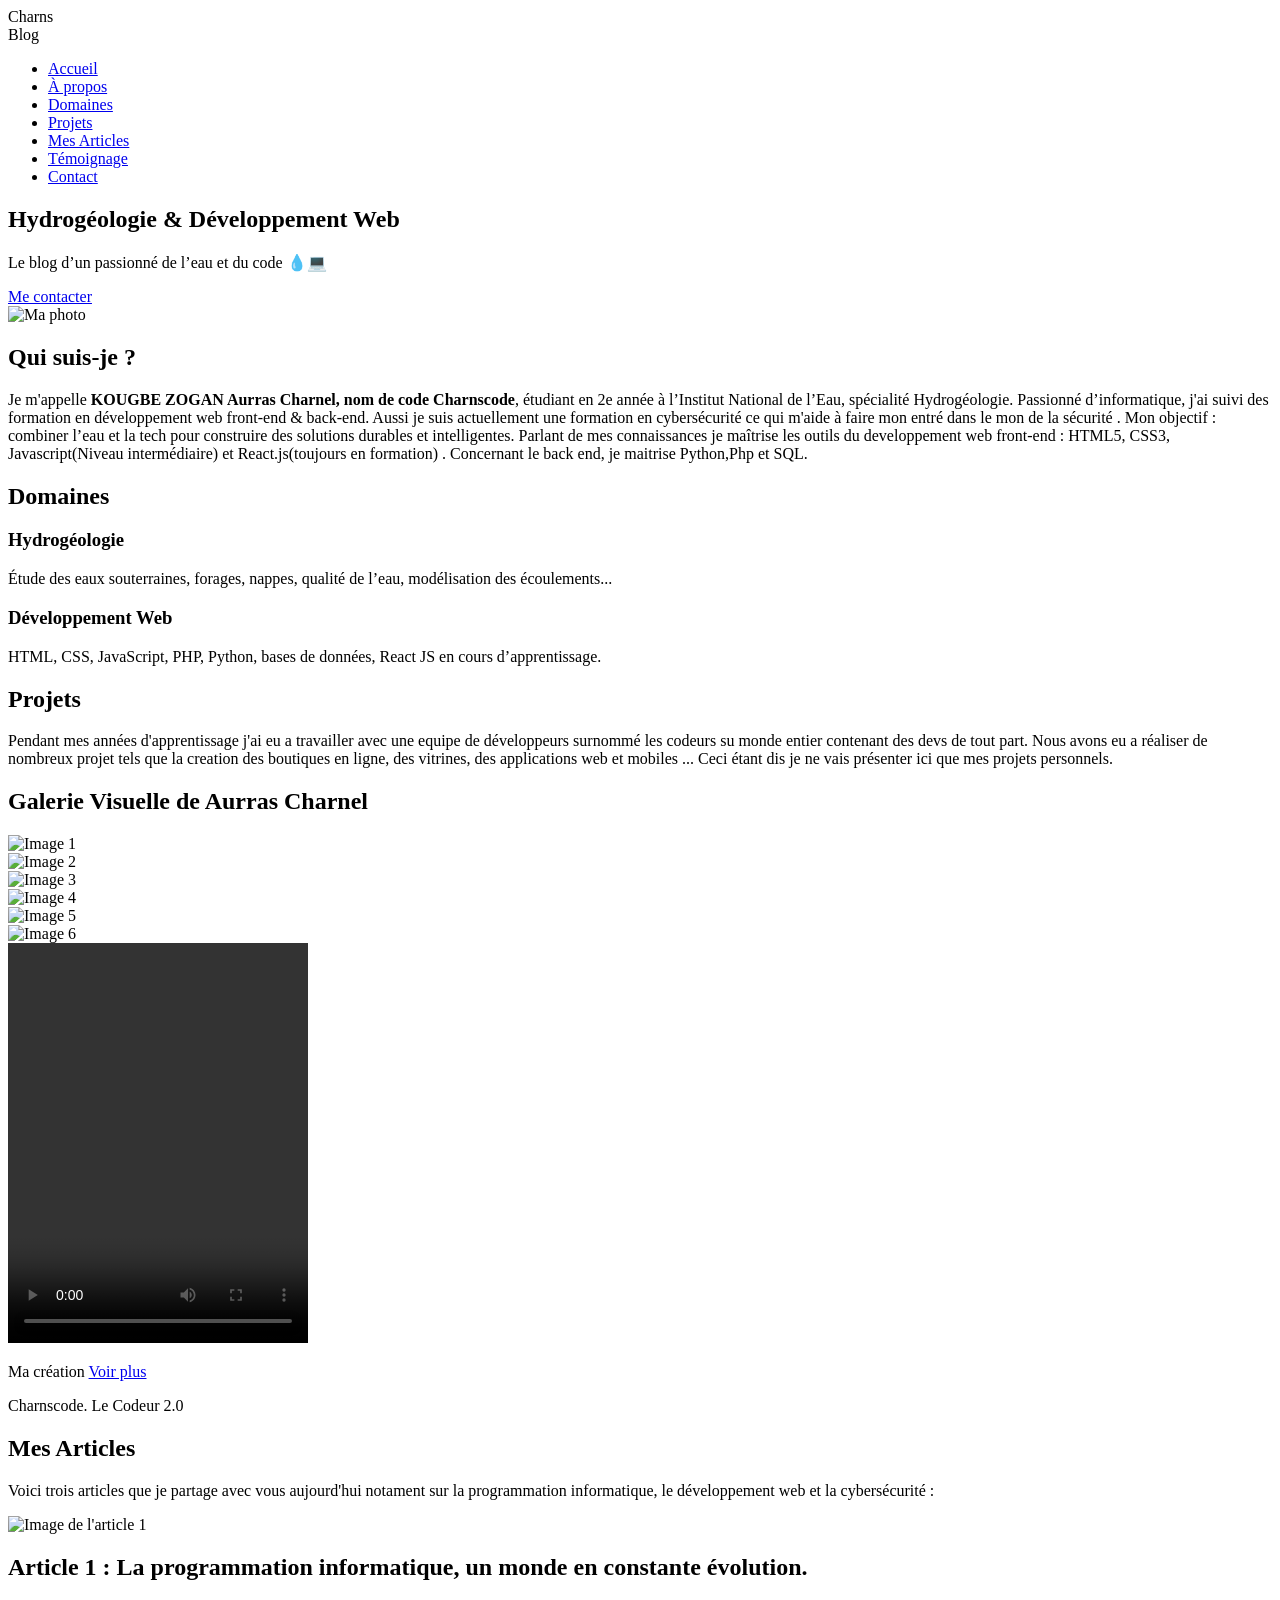
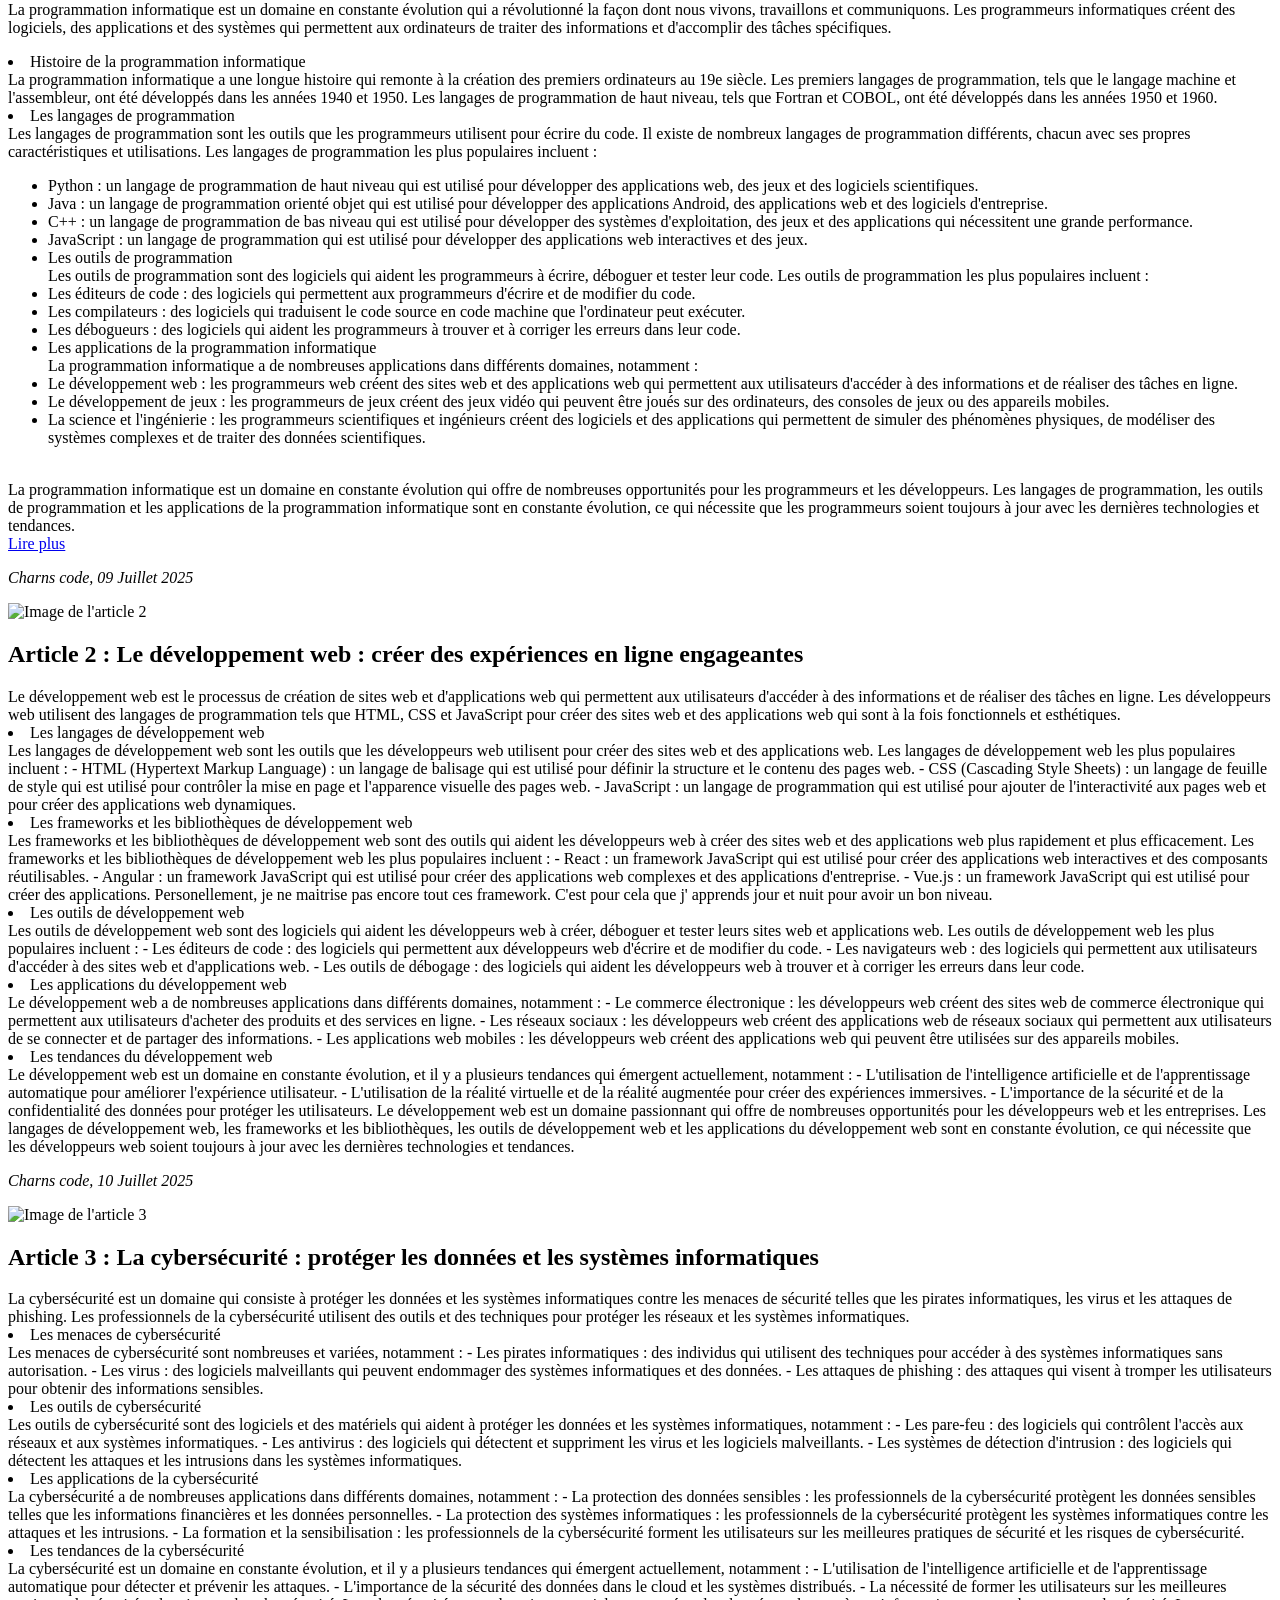
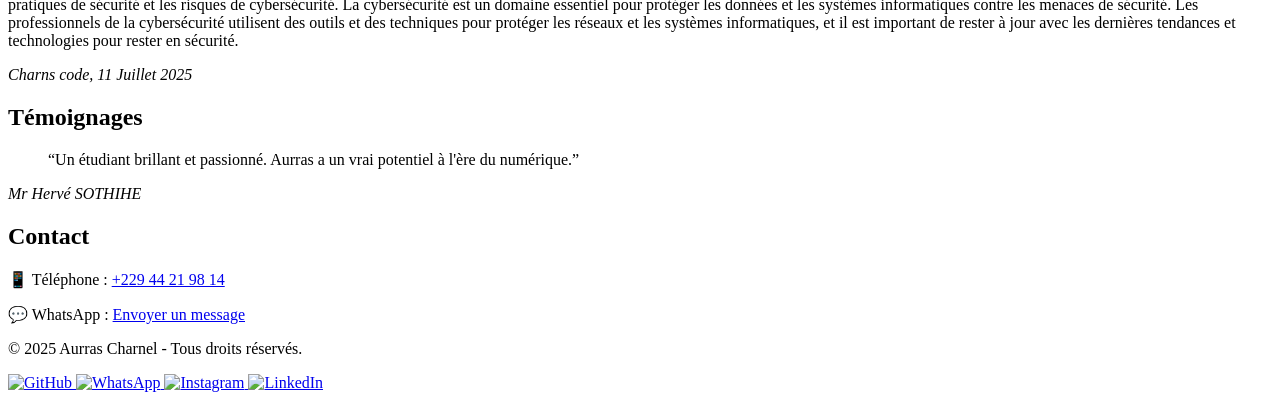
==== index.html @ c3d26a08 "Create index.html" ====
<!DOCTYPE html>
<html lang="fr">
<head>
  <meta charset="UTF-8" />
  <meta name="viewport" content="width=device-width, initial-scale=1.0,minimum-scale=1.0"/>
  <link href="https://unpkg.com/aos@2.3.1/dist/aos.css" rel="stylesheet">
  <title>Blog de Aurras Charnel</title>
  <link rel="stylesheet" href="style.css" />
  <link rel="preconnect" href="https://fonts.googleapis.com">
  <link href="https://fonts.googleapis.com/css2?family=Poppins:wght@400;600;700&display=swap" rel="stylesheet">
  <link rel="stylesheet" href="https://cdnjs.cloudflare.com/ajax/libs/lightbox2/2.11.4/css/lightbox.min.css">

  </head>
<body>
  <!-- 🧭 En-tête / Menu -->
  <header>
    <div class="logo">Charns<span><br>Blog</br></span></div>
    <nav class="nav">
        <ul>
 <li><a href="#accueil">Accueil</a> 
  <li>  <a href="#about">À propos</a> 
    <li><a href="#cartes">Domaines</a>
  <li><a href="#réalisation">Projets </a>
<li><a href="#mes-articles">Mes Articles</a>
<li><a href="#testimonials">Témoignage</a>
<li><a href="#contact">Contact</a>
</li>

 </ul>
    </nav>
  </header>

  <!-- Bannière principale -->
  <section id="hero" class="hero">
    <h1>Hydrogéologie & Développement Web</h1>
    <p>Le blog d’un passionné de l’eau et du code 💧💻</p>
    <a href="#contact" class="btn">Me contacter</a>
    <section id="about" class="about" data-aos="fade-up">
       
<section id="cartes" class="cartes" data-aos="zoom-in">

 <section id="réalisation" class="réalisation" data-aos="fade-down">
     
 <section id="mes-articles " class="Mes-Articles" data-aos="fade">
 
  <section id="testimonials" class="testimonials" data-aos="fade-left">
      <section id="contact" class="contact" data-aos="fade-right">
  </section>
<div class="espaces"></div>
  <!-- 👨‍🎓 À propos -->
  
     <div class="images"><img src="Mp.jpeg" alt="Ma photo"></div>
     <div class="espaces"></div>
   
   <section id="about" class="about">
    <h2>Qui suis-je ?</h2>
    <p>Je m'appelle <strong>KOUGBE ZOGAN Aurras Charnel, nom de code Charnscode</strong>, étudiant en 2e année à l’Institut National de l’Eau, spécialité Hydrogéologie. Passionné d’informatique, j'ai suivi des formation en développement web front-end & back-end. Aussi je suis actuellement une formation en cybersécurité ce qui m'aide à faire mon entré dans le mon de la sécurité . Mon objectif : combiner l’eau et la tech pour construire des solutions durables et intelligentes.
    Parlant de mes connaissances je maîtrise les outils du developpement web front-end : HTML5, CSS3, Javascript(Niveau intermédiaire) et React.js(toujours en formation) . Concernant le back end, je maitrise Python,Php et SQL. </p>
  </section>

  <!--Services -->
  <section id="cartes" class="cartes">
    <h2> Domaines</h2>
    <div class="cards">
      <div class="card">
        <h3>Hydrogéologie</h3>
        <p>Étude des eaux souterraines, forages, nappes, qualité de l’eau, modélisation des écoulements...</p>
      </div>
      <div class="espaces"></div>
      <div class="card">
        <h3>Développement Web</h3>
        <p>HTML, CSS, JavaScript, PHP, Python, bases de données, React JS en cours d’apprentissage.</p>
      </div>
    </div>
  </section>
  <!-- Projets realisé -->
  <section id="réalisation" class="réalisation">
      <h2> Projets</h2>
  Pendant mes années d'apprentissage j'ai eu a travailler avec une equipe de développeurs surnommé les codeurs su monde entier contenant des devs de  tout part.
  Nous avons eu a réaliser de nombreux projet tels que la creation des boutiques en ligne, des vitrines, des applications web et mobiles ...
  Ceci étant dis je ne vais présenter ici que mes projets personnels.
  
  
   <h2> Galerie Visuelle de Aurras Charnel</h2>
    <div class="espace"></div> 
     <section class="slider-section" data-aos="fade-up">
   <div class="gallery-container">
    <div class="gallery">
      <div class="image"><img src="12.jpeg" alt="Image 1"></div>
      <div class="image"><img src="11.jpeg" alt="Image 2"></div>
      <div class="image"><img src="10.jpeg" alt="Image 3"></div>
      <div class="image"><img src="9.jpeg" alt="Image 4"></div>
      <div class="image"><img src="8.jpeg" alt="Image 5"></div>
      <div class="image"><img src="6.jpeg" alt="Image 6"></div>
    </div>
  </div>

    <!-- Ajoutez d'autres images ici -->
     <div class="espace"></div>
 <video width="300" height="400" controls>
  <source src="7.mp4" type="video/mp4">
</video>
</section>
<p>Ma création <a href="https://charns.com.free/"> Voir plus</a>

</p>
      <p>Charnscode. Le Codeur 2.0</p></section>
  <!-- Ajoute d'autres avec différentes animations : fade-right, fade-left, zoom-in-up, etc. -->
  <script src="https://cdnjs.cloudflare.com/ajax/libs/lightbox2/2.11.4/js/lightbox.min.js"></script>
  
  
  <section id="mes-articles" class="mes-articles">
      <h2> Mes Articles</h2>
    <p> Voici trois articles  que je partage avec vous aujourd'hui notament sur la programmation informatique, le développement web et la cybersécurité :
   <div class="espaces"></div> 
<div class="article-container">
  <div class="article-card">
    <img src="p.jpeg" alt="Image de l'article 1">
    <div class="espaces"></div>
    <h2>Article 1 : La programmation informatique, un monde en constante évolution.</h2>
<div class="corps">
    <p>
La programmation informatique est un domaine en constante évolution qui a révolutionné la façon dont nous vivons, travaillons et communiquons. Les programmeurs informatiques créent des logiciels, des applications et des systèmes qui permettent aux ordinateurs de traiter des informations et d'accomplir des tâches spécifiques.

<div class="Histoire"><li>Histoire de la programmation informatique</li></div>

La programmation informatique a une longue histoire qui remonte à la création des premiers ordinateurs au 19e siècle. Les premiers langages de programmation, tels que le langage machine et l'assembleur, ont été développés dans les années 1940 et 1950. Les langages de programmation de haut niveau, tels que Fortran et COBOL, ont été développés dans les années 1950 et 1960.

<li>Les langages de programmation</li>

Les langages de programmation sont les outils que les programmeurs utilisent pour écrire du code. Il existe de nombreux langages de programmation différents, chacun avec ses propres caractéristiques et utilisations. Les langages de programmation les plus populaires incluent :
<ul>
<li> Python : un langage de programmation de haut niveau qui est utilisé pour développer des applications web, des jeux et des logiciels scientifiques.
<li>Java : un langage de programmation orienté objet qui est utilisé pour développer des applications Android, des applications web et des logiciels d'entreprise.
<li>C++ : un langage de programmation de bas niveau qui est utilisé pour développer des systèmes d'exploitation, des jeux et des applications qui nécessitent une grande performance.
<li> JavaScript : un langage de programmation qui est utilisé pour développer des applications web interactives et des jeux.

<li>Les outils de programmation</li>

Les outils de programmation sont des logiciels qui aident les programmeurs à écrire, déboguer et tester leur code. Les outils de programmation les plus populaires incluent :

<li> Les éditeurs de code : des logiciels qui permettent aux programmeurs d'écrire et de modifier du code.
<li>Les compilateurs : des logiciels qui traduisent le code source en code machine que l'ordinateur peut exécuter.
<li>Les débogueurs : des logiciels qui aident les programmeurs à trouver et à corriger les erreurs dans leur code.

<li>Les applications de la programmation informatique</li>

La programmation informatique a de nombreuses applications dans différents domaines, notamment :
<li>
Le développement web : les programmeurs web créent des sites web et des applications web qui permettent aux utilisateurs d'accéder à des informations et de réaliser des tâches en ligne.
<li>
 Le développement de jeux : les programmeurs de jeux créent des jeux vidéo qui peuvent être joués sur des ordinateurs, des consoles de jeux ou des appareils mobiles.
<li>La science et l'ingénierie : les programmeurs scientifiques et ingénieurs créent des logiciels et des applications qui permettent de simuler des phénomènes physiques, de modéliser des systèmes complexes et de traiter des données scientifiques.

</ul>
<br>La programmation informatique est un domaine en constante évolution qui offre de nombreuses opportunités pour les programmeurs et les développeurs. Les langages de programmation, les outils de programmation et les applications de la programmation informatique sont en constante évolution, ce qui nécessite que les programmeurs soient toujours à jour avec les dernières technologies et tendances.</br>
<a href="#" class="btn-read-more">Lire plus</a>
</div>
</div>
</p>
     <div class="auteur"><p> <i>Charns code, 09 Juillet 2025</i></p></div>
<div class="espaces"></div>
<div class="article-card">
    <img src="13.jpeg" alt="Image de l'article 2">
    <div class="espaces"></div>
 <div class="titre">
     <h2>Article 2 : Le développement web : créer des expériences en ligne engageantes</h2> </div>
<div class="corps">
    
Le développement web est le processus de création de sites web et d'applications web qui permettent aux utilisateurs d'accéder à des informations et de réaliser des tâches en ligne. Les développeurs web utilisent des langages de programmation tels que HTML, CSS et JavaScript pour créer des sites web et des applications web qui sont à la fois fonctionnels et esthétiques.

<li>Les langages de développement web</li>

Les langages de développement web sont les outils que les développeurs web utilisent pour créer des sites web et des applications web. Les langages de développement web les plus populaires incluent :

- HTML (Hypertext Markup Language) : un langage de balisage qui est utilisé pour définir la structure et le contenu des pages web.
- CSS (Cascading Style Sheets) : un langage de feuille de style qui est utilisé pour contrôler la mise en page et l'apparence visuelle des pages web.
- JavaScript : un langage de programmation qui est utilisé pour ajouter de l'interactivité aux pages web et pour créer des applications web dynamiques.

<li>Les frameworks et les bibliothèques de développement web</li>
Les frameworks et les bibliothèques de développement web sont des outils qui aident les développeurs web à créer des sites web et des applications web plus rapidement et plus efficacement. Les frameworks et les bibliothèques de développement web les plus populaires incluent :

- React : un framework JavaScript qui est utilisé pour créer des applications web interactives et des composants réutilisables.
- Angular : un framework JavaScript qui est utilisé pour créer des applications web complexes et des applications d'entreprise.
- Vue.js : un framework JavaScript qui est utilisé pour créer des applications.
Personellement, je ne maitrise pas encore tout ces framework. C'est pour cela que j' apprends jour et nuit pour avoir un bon niveau.
 
<li>Les outils de développement web</li>

Les outils de développement web sont des logiciels qui aident les développeurs web à créer, déboguer et tester leurs sites web et applications web. Les outils de développement web les plus populaires incluent :

- Les éditeurs de code : des logiciels qui permettent aux développeurs web d'écrire et de modifier du code.
- Les navigateurs web : des logiciels qui permettent aux utilisateurs d'accéder à des sites web et d'applications web.
- Les outils de débogage : des logiciels qui aident les développeurs web à trouver et à corriger les erreurs dans leur code.

<li>Les applications du développement web</li>

Le développement web a de nombreuses applications dans différents domaines, notamment :

- Le commerce électronique : les développeurs web créent des sites web de commerce électronique qui permettent aux utilisateurs d'acheter des produits et des services en ligne.
- Les réseaux sociaux : les développeurs web créent des applications web de réseaux sociaux qui permettent aux utilisateurs de se connecter et de partager des informations.
- Les applications web mobiles : les développeurs web créent des applications web qui peuvent être utilisées sur des appareils mobiles.

<li>Les tendances du développement web</li>

Le développement web est un domaine en constante évolution, et il y a plusieurs tendances qui émergent actuellement, notamment :

- L'utilisation de l'intelligence artificielle et de l'apprentissage automatique pour améliorer l'expérience utilisateur.
- L'utilisation de la réalité virtuelle et de la réalité augmentée pour créer des expériences immersives.
- L'importance de la sécurité et de la confidentialité des données pour protéger les utilisateurs.

Le développement web est un domaine passionnant qui offre de nombreuses opportunités pour les développeurs web et les entreprises. Les langages de développement web, les frameworks et les bibliothèques, les outils de développement web et les applications du développement web sont en constante évolution, ce qui nécessite que les développeurs web soient toujours à jour avec les dernières technologies et tendances.
</div>
</div>
<div class="auteur"><p> <i>Charns code, 10 Juillet 2025</i></p></div>



<div class="espaces"></div>

  <div class="article-card">
    <img src="h.jpeg" alt="Image de l'article 3">
    <h2> 
   <div class="espaces"></div>     
Article 3 : La cybersécurité : protéger les données et les systèmes informatiques</h2>

<div class="corps">
La cybersécurité est un domaine qui consiste à protéger les données et les systèmes informatiques contre les menaces de sécurité telles que les pirates informatiques, les virus et les attaques de phishing. Les professionnels de la cybersécurité utilisent des outils et des techniques pour protéger les réseaux et les systèmes informatiques.

<li>Les menaces de cybersécurité</li>

Les menaces de cybersécurité sont nombreuses et variées, notamment :

- Les pirates informatiques : des individus qui utilisent des techniques pour accéder à des systèmes informatiques sans autorisation.
- Les virus : des logiciels malveillants qui peuvent endommager des systèmes informatiques et des données.
- Les attaques de phishing : des attaques qui visent à tromper les utilisateurs pour obtenir des informations sensibles.

<li>Les outils de cybersécurité</li>

Les outils de cybersécurité sont des logiciels et des matériels qui aident à protéger les données et les systèmes informatiques, notamment :

- Les pare-feu : des logiciels qui contrôlent l'accès aux réseaux et aux systèmes informatiques.
- Les antivirus : des logiciels qui détectent et suppriment les virus et les logiciels malveillants.
- Les systèmes de détection d'intrusion : des logiciels qui détectent les attaques et les intrusions dans les systèmes informatiques.

<li>Les applications de la cybersécurité</li>

La cybersécurité a de nombreuses applications dans différents domaines, notamment :

- La protection des données sensibles : les professionnels de la cybersécurité protègent les données sensibles telles que les informations financières et les données personnelles.
- La protection des systèmes informatiques : les professionnels de la cybersécurité protègent les systèmes informatiques contre les attaques et les intrusions.
- La formation et la sensibilisation : les professionnels de la cybersécurité forment les utilisateurs sur les meilleures pratiques de sécurité et les risques de cybersécurité.

<li>Les tendances de la cybersécurité</li>
La cybersécurité est un domaine en constante évolution, et il y a plusieurs tendances qui émergent actuellement, notamment :

- L'utilisation de l'intelligence artificielle et de l'apprentissage automatique pour détecter et prévenir les attaques.
- L'importance de la sécurité des données dans le cloud et les systèmes distribués.
- La nécessité de former les utilisateurs sur les meilleures pratiques de sécurité et les risques de cybersécurité.

La cybersécurité est un domaine essentiel pour protéger les données et les systèmes informatiques contre les menaces de sécurité. Les professionnels de la cybersécurité utilisent des outils et des techniques pour protéger les réseaux et les systèmes informatiques, et il est important de rester à jour avec les dernières tendances et technologies pour rester en sécurité.
 </div>
    </div>
    </div>
  <div class="auteur"><p><i> Charns code, 11 Juillet 2025</i></p></div>
  </p>
  <div class="espaces"></div>
  </section>
  <!--  Témoignages -->
  <section id="testimonials" class="testimonials">
    <h2>Témoignages</h2>
    <blockquote>“Un étudiant brillant et passionné. Aurras a un vrai potentiel à l'ère du numérique.”</blockquote>
    <cite> Mr Hervé SOTHIHE</cite>
  </section>

  <!-- 📞 Contact -->
  <section id="contact" class="contact">
    <h2>Contact</h2>
    <p>📱 Téléphone : <a href=\"tel:+22944219814\">+229 44 21 98 14</a></p>
    <p>💬 WhatsApp : <a href=\"https://wa.me/22944219814\" target=\"_blank\">Envoyer un message</a></p>
  </section>

  <!--  Pied de page  Droit d'auteur-->
  <footer>
    <p>© 2025 Aurras Charnel - Tous droits réservés.</p>
  <div class="socials">
    <a href="https://github.com/Charnscode" target="_blank" title="GitHub">
      <img src="https://cdn.jsdelivr.net/gh/devicons/devicon/icons/github/github-original.svg" alt="GitHub" />
    </a>
    <a href="https://wa.me/22944219814" target="_blank" title="WhatsApp">
      <img src="https://img.icons8.com/color/48/000000/whatsapp--v1.png" alt="WhatsApp" />
    </a>
    <a
    href="https://www.instagram.com/charnokgb/profilecard/?igsh=cW11cm9obXBicWtq" target="_blank" title="Instagram">
      <img src="https://img.icons8.com/color/48/000000/instagram-new.png" alt="Instagram" />
      <a href="https://www.linkedin.com/in/aurras-charnel-kougbe-zogan-b2b42336a" target="_blank" title="LinkedIn">
  <img src="https://img.icons8.com/color/48/000000/linkedin.png" alt="LinkedIn" />
</a>
    </a>
  </div>
  </footer>

    <script src="script.js"></script>
  <script src="https://unpkg.com/aos@2.3.1/dist/aos.js"></script>
<script>
  AOS.init();
</script>
</body>
</html>
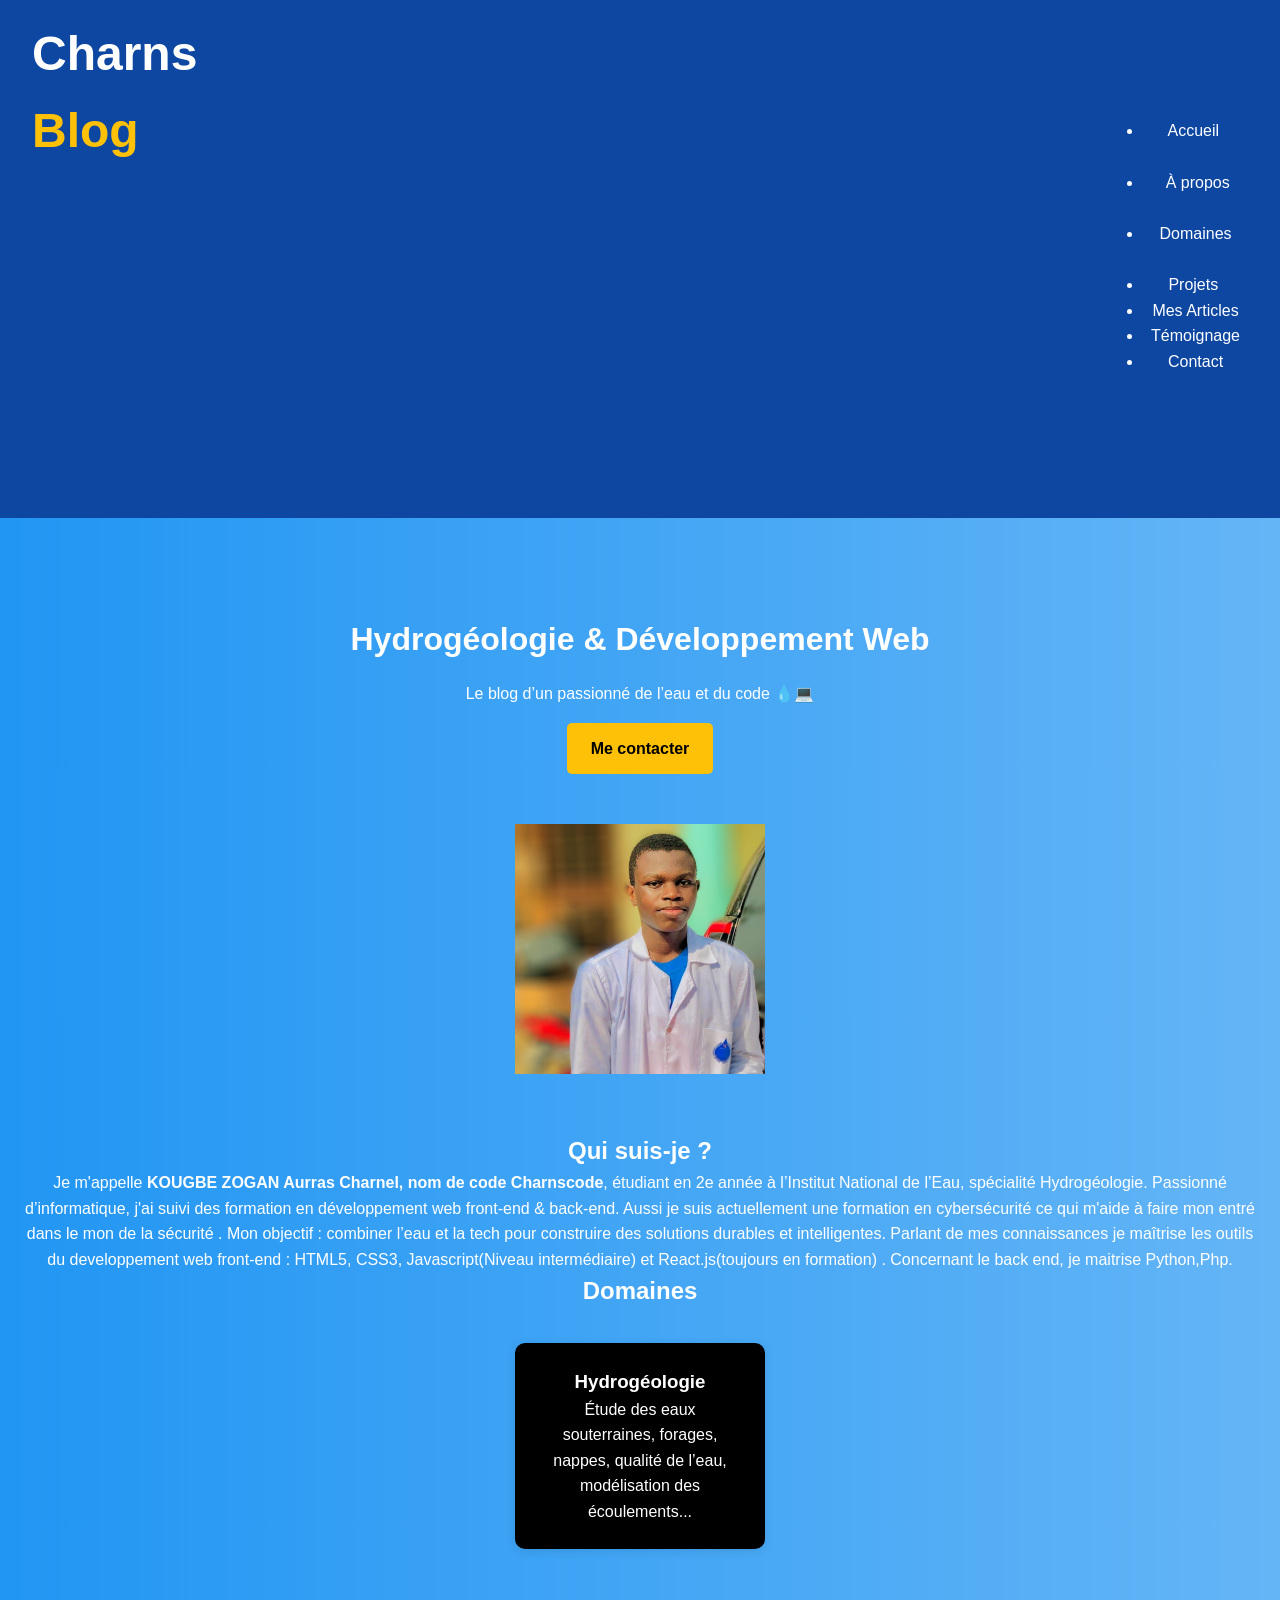
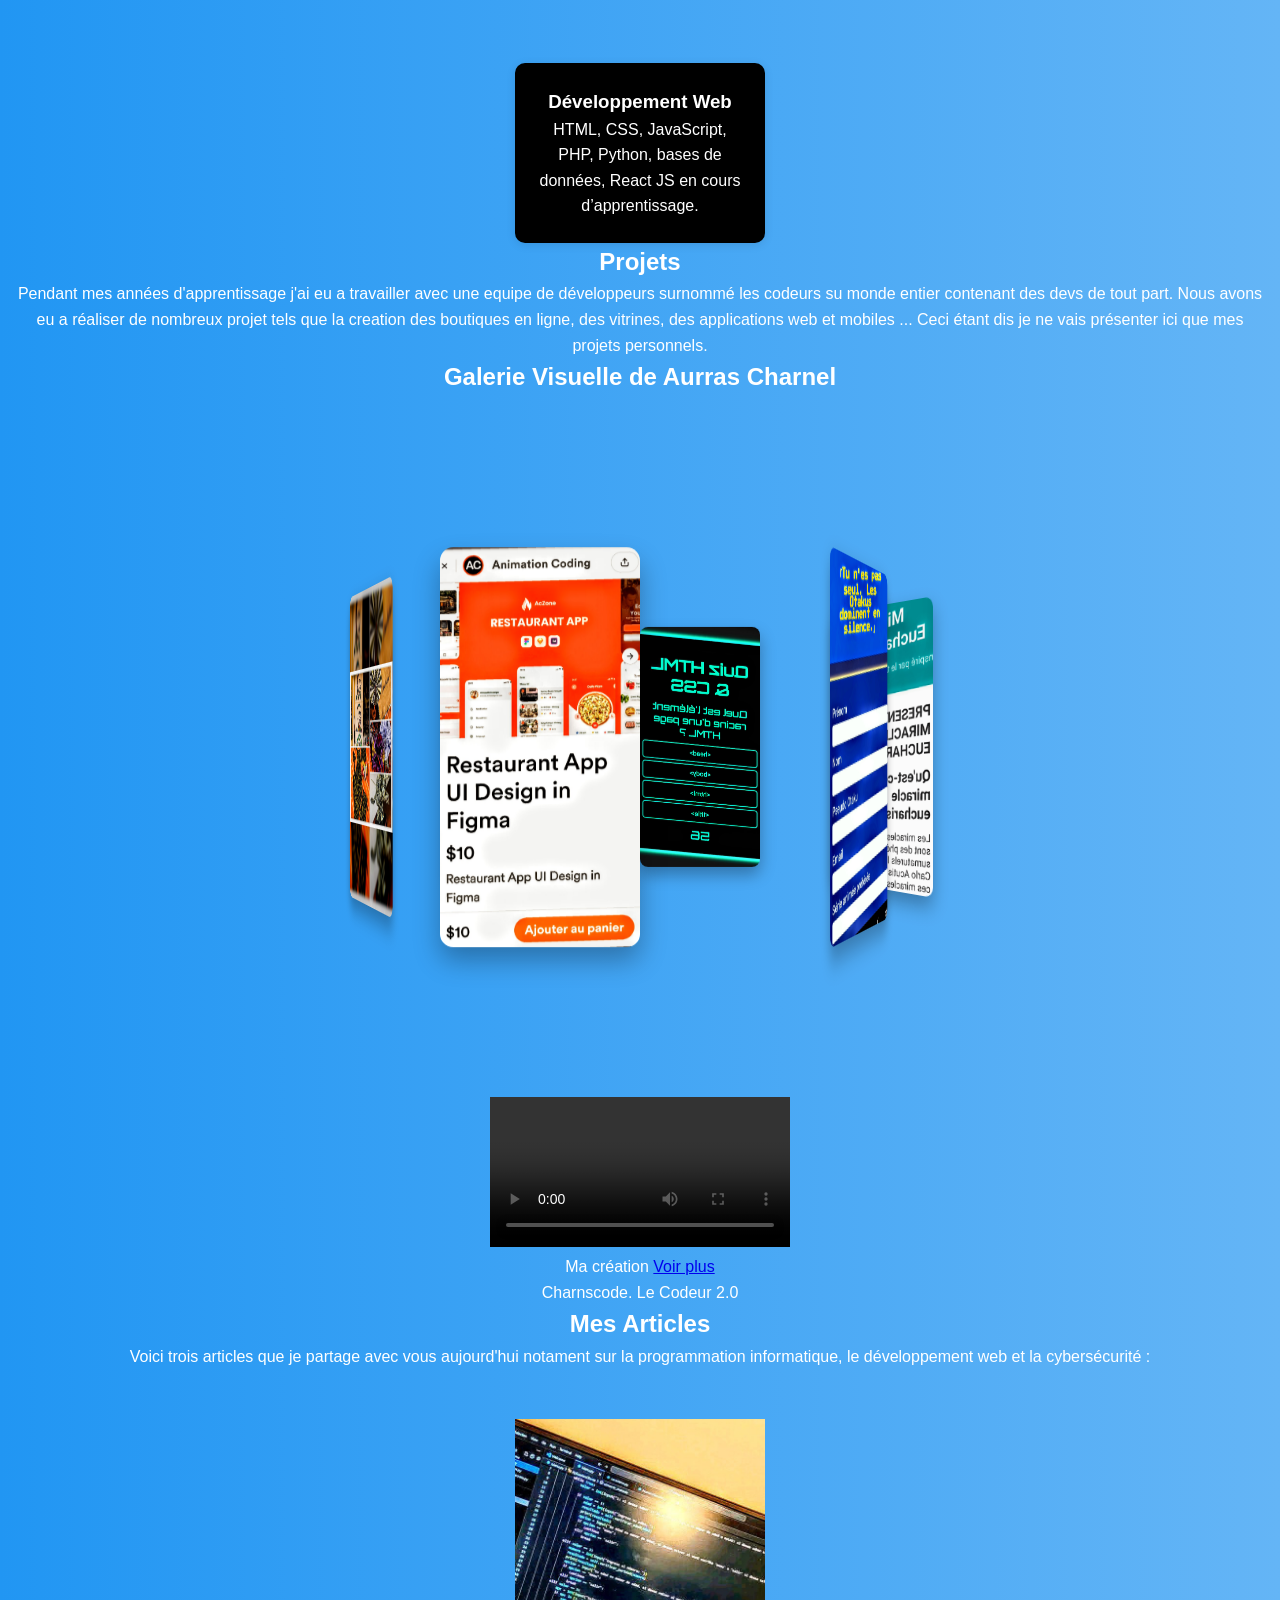
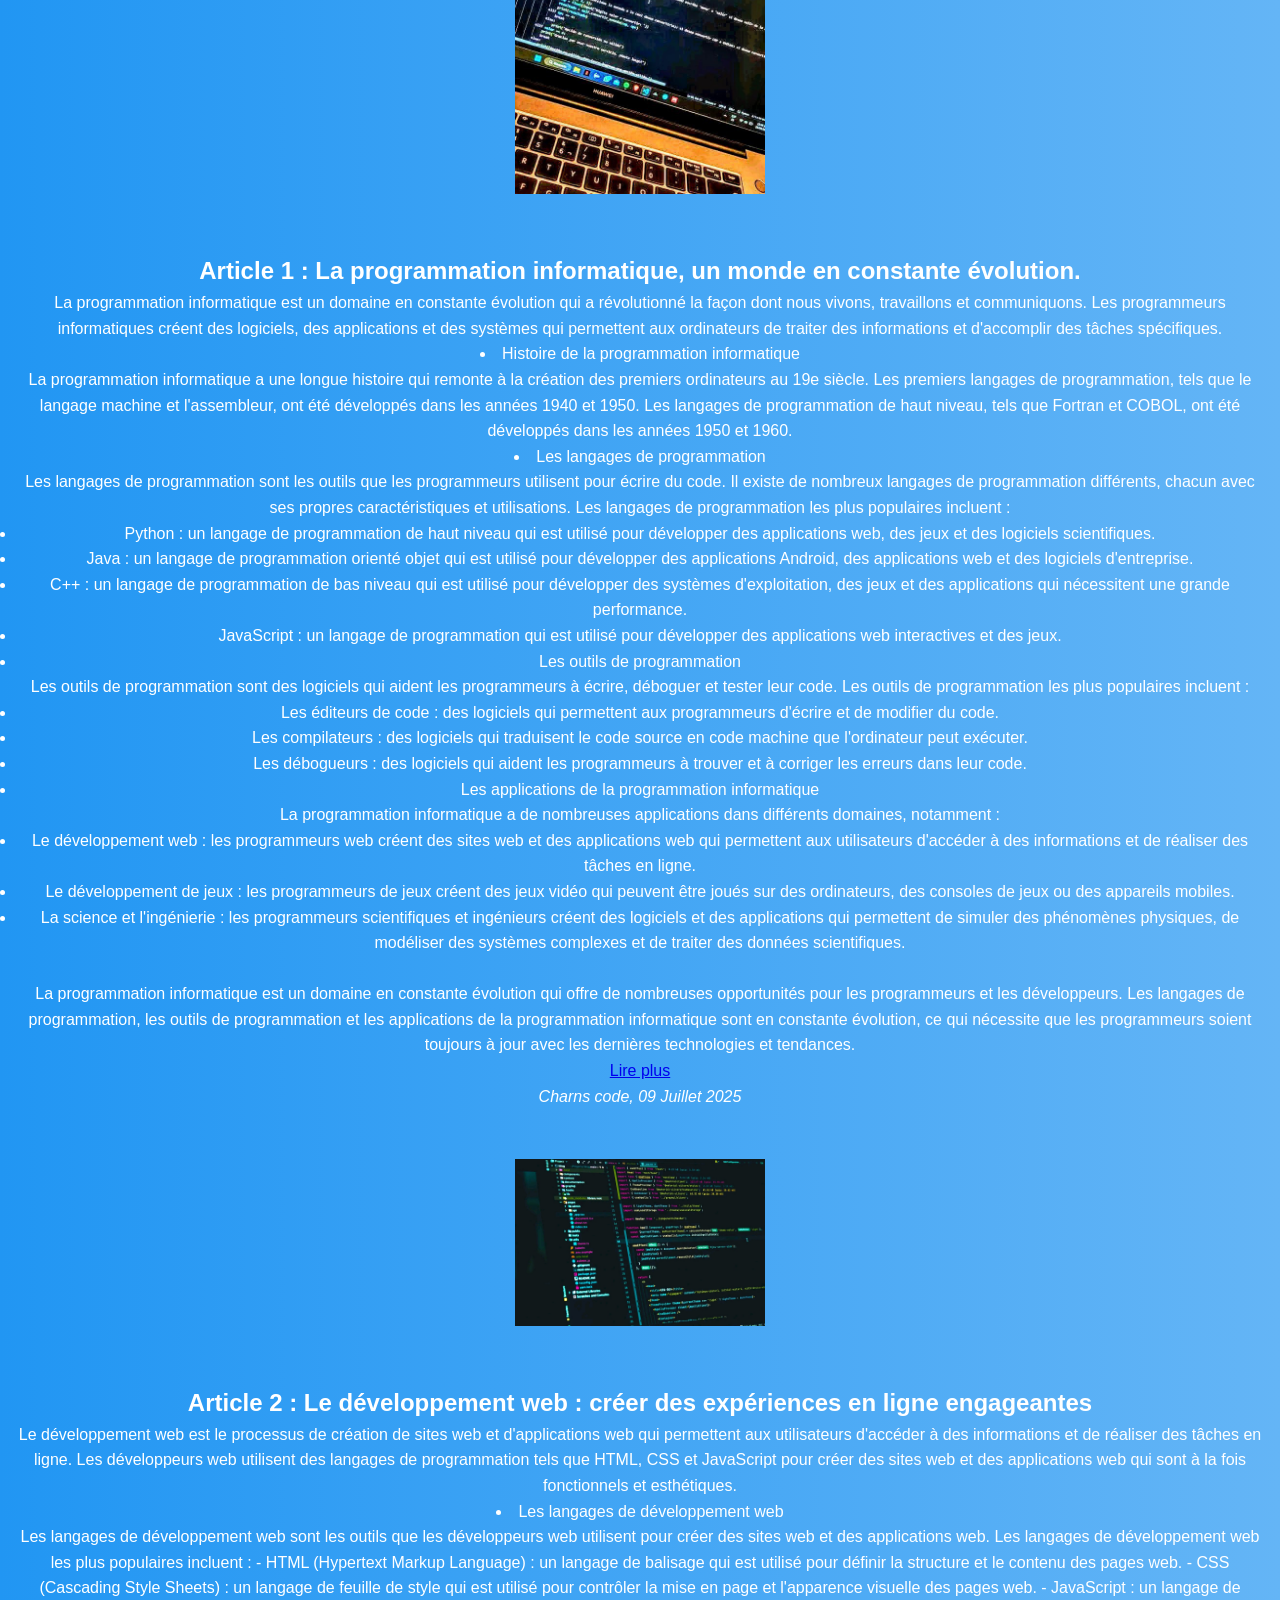
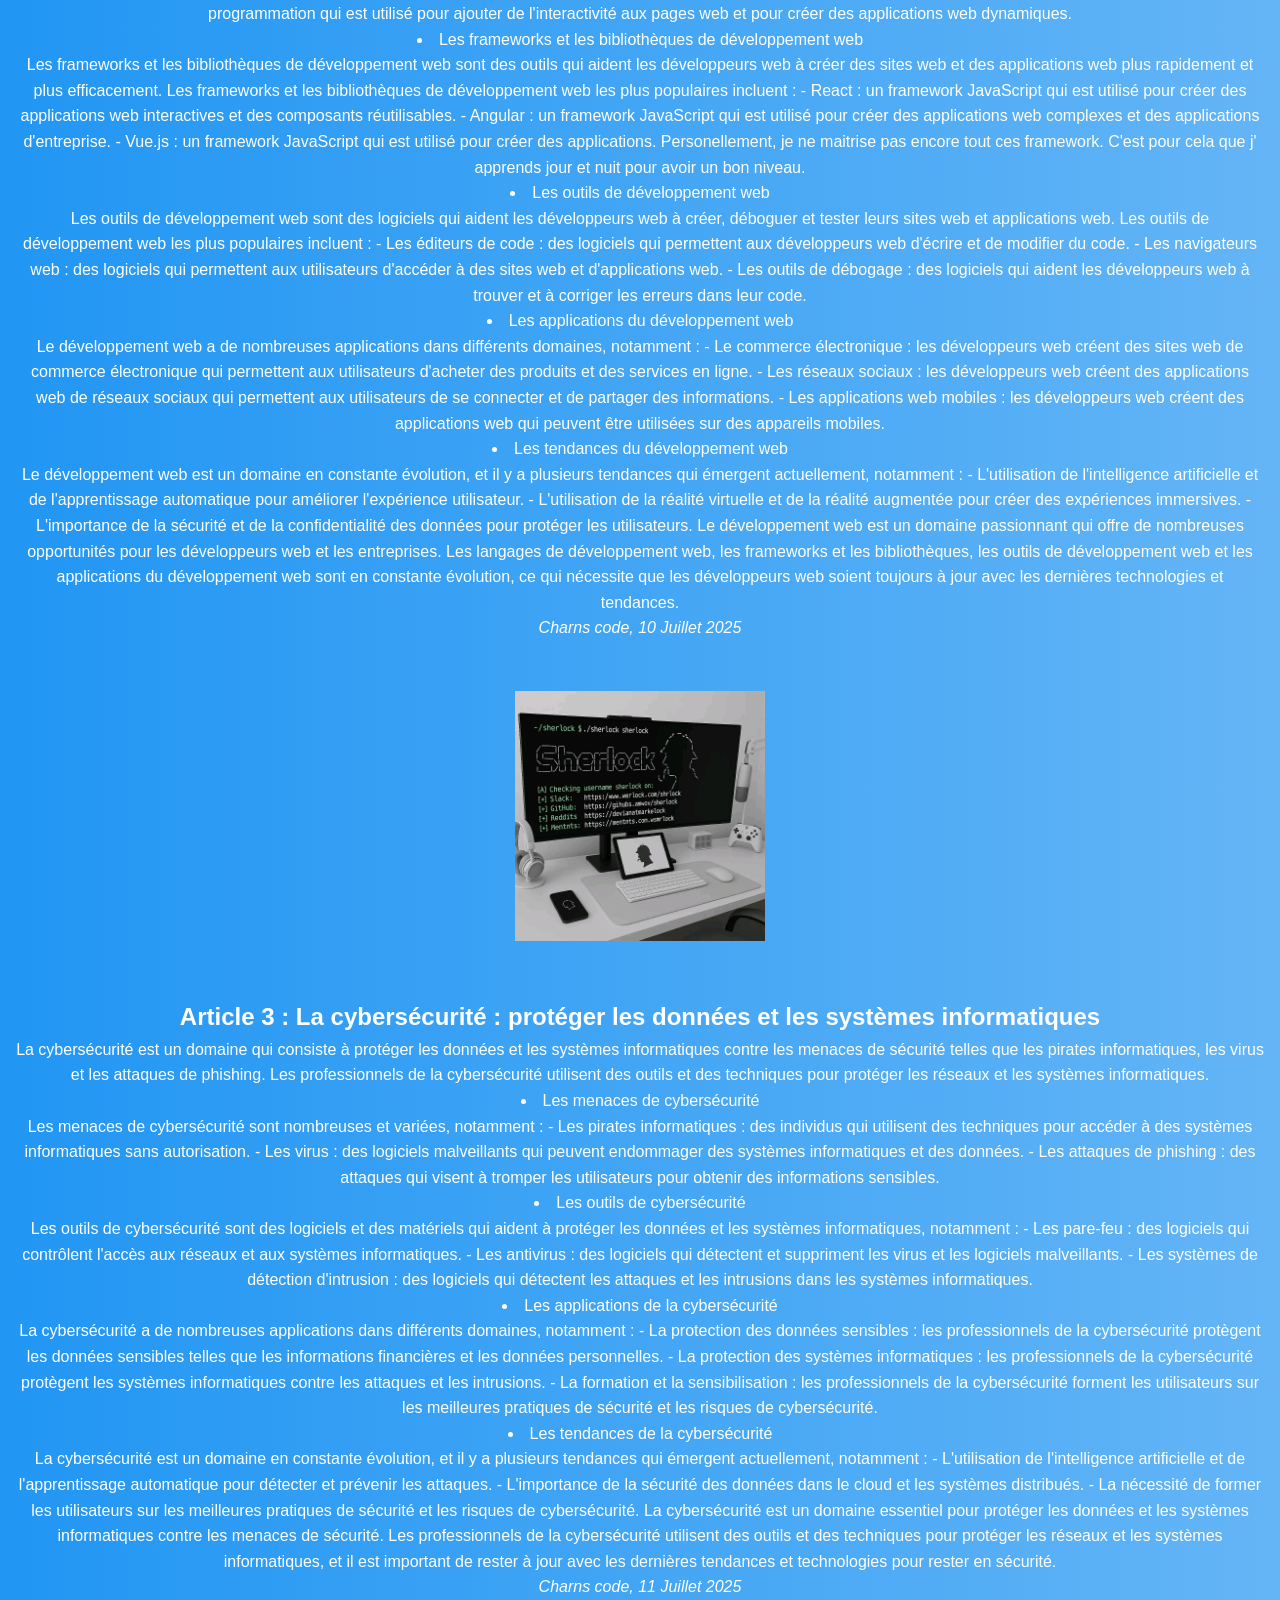
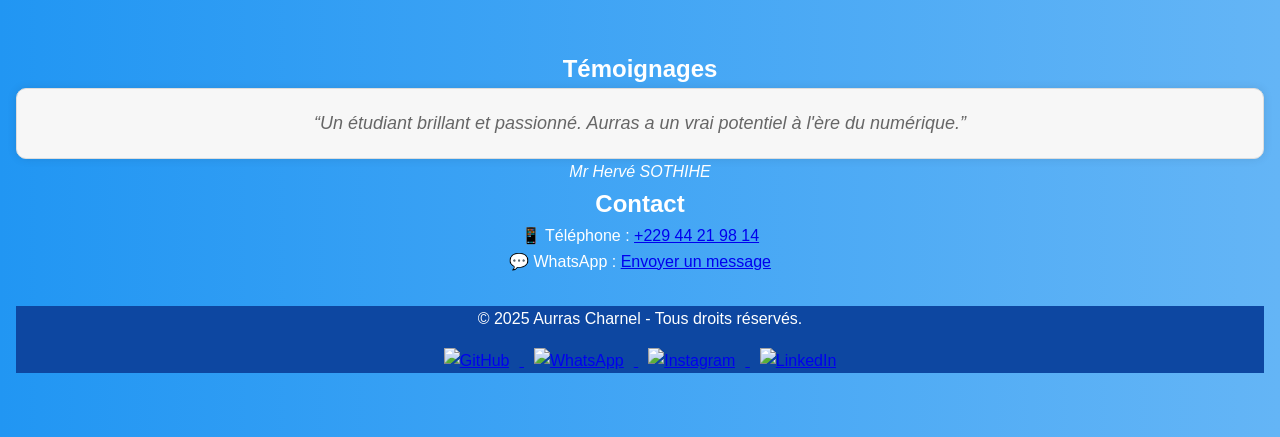
==== commit f6493840: "Add files via upload" ====
--- a/index.html
+++ b/index.html
@@ -2,6 +2,7 @@
 <html lang="fr">
 <head>
   <meta charset="UTF-8" />
+  <meta name="blog de Aurras Charnel"/>
   <meta name="viewport" content="width=device-width, initial-scale=1.0,minimum-scale=1.0"/>
   <link href="https://unpkg.com/aos@2.3.1/dist/aos.css" rel="stylesheet">
   <title>Blog de Aurras Charnel</title>
@@ -55,7 +56,7 @@
    <section id="about" class="about">
     <h2>Qui suis-je ?</h2>
     <p>Je m'appelle <strong>KOUGBE ZOGAN Aurras Charnel, nom de code Charnscode</strong>, étudiant en 2e année à l’Institut National de l’Eau, spécialité Hydrogéologie. Passionné d’informatique, j'ai suivi des formation en développement web front-end & back-end. Aussi je suis actuellement une formation en cybersécurité ce qui m'aide à faire mon entré dans le mon de la sécurité . Mon objectif : combiner l’eau et la tech pour construire des solutions durables et intelligentes.
-    Parlant de mes connaissances je maîtrise les outils du developpement web front-end : HTML5, CSS3, Javascript(Niveau intermédiaire) et React.js(toujours en formation) . Concernant le back end, je maitrise Python,Php et SQL. </p>
+    Parlant de mes connaissances je maîtrise les outils du developpement web front-end : HTML5, CSS3, Javascript(Niveau intermédiaire) et React.js(toujours en formation) . Concernant le back end, je maitrise Python,Php. </p>
   </section>
 
   <!--Services -->
@@ -299,11 +300,11 @@
     </a>
   </div>
   </footer>
-
+<script>
     <script src="script.js"></script>
   <script src="https://unpkg.com/aos@2.3.1/dist/aos.js"></script>
 <script>
   AOS.init();
 </script>
 </body>
-</html>
+</html>
--- a/style.css
+++ b/style.css
@@ -0,0 +1,429 @@
+* {
+  margin: 0;
+  padding: 0;
+  box-sizing: border-box;
+  min-width:0%;
+
+}
+body {
+  font-family: 'Poppins', sans-serif;
+  color: #222;
+  background: #f5f7fa;
+  line-height: 1.6;
+  height: 50%;
+   margin: 0;
+  padding: 0;
+  box-sizing: border-box;
+  overflow-x: hidden;
+  
+ 
+  
+  
+  animation: textAnimation 15s infinite;
+
+}
+img {
+  max-width: 100%;
+  height: auto;
+  position:relative;
+   width: 250px;
+  text-align: center;
+}
+
+video {
+  max-width: 100%;
+  height: auto;
+}
+.espace {
+    height:200px;
+    clear:both;
+}
+.espaces {
+    height:50px;
+    clear:both;
+}
+header {
+  display: flex;
+  justify-content: space-between;
+  padding: 1rem 2rem;
+  background-color: #0d47a1;
+  color: white;
+  white-space: pre-wrap;
+  line-break: auto;
+
+}
+.logo {
+  font-weight: bold;
+  font-size: 3rem;
+  text-align:left;
+  height:2px;
+  margin-left:0;
+}
+.logo span {
+  color: #ffc107;
+}
+.nav a {
+  margin: 0.5rem;
+  color: white;
+  text-decoration: none;
+  font-weight: 100;
+  height:100px;
+  margin-top:auto;
+}
+.nav a:hover {
+  color: #ffc107;
+}
+.nav a: focus{
+    outline:none;
+    box-shadow:0 0 10px rgba(0,0,0,0.5);
+}
+
+@media (max-width: 200px) {
+  nav {
+    flex-direction: column;
+    align-items: center;
+  }
+  
+  nav ul {
+    flex-direction: column;
+  }
+  
+  nav li {
+    margin-right: 0;
+    margin-bottom: 10px;
+  }
+}
+
+.hero {
+  text-align: center;
+  padding: 4rem 1rem;
+  background: linear-gradient(to right, #2196f3, #64b5f6);
+  color: white;
+  margin-top:auto;
+}
+.hero h1 {
+  font-size: 2rem;
+  margin-bottom: 1rem;
+}
+.hero p {
+  font-size: 1rem;
+}
+.btn {
+  display: inline-block;
+  margin-top: 1rem;
+  padding: 0.8rem 1.5rem;
+  background: #ffc107;
+  color: #000;
+  text-decoration: none;
+  border-radius: 5px;
+  font-weight: bold;
+}
+section {
+  padding: 0;
+  max-width: 100%;
+  margin-top: auto;
+}
+.about, .contact, .testimonials {
+margin-top:auto;
+  text-align: center;
+}
+.testimonial {
+  /* fond neutre */
+  
+}
+
+.testimonials blockquote {
+  font-size: 18px;
+  font-style: italic;
+  color: #666;
+  background-color: #f7f7f7;
+  padding: 20px;
+  border: 1px solid #ddd;
+  border-radius: 10px;
+  box-shadow: 0 0 10px rgba(0, 0, 0, 0.1);
+}
+
+.cartes .cards {
+  display: flex;
+  gap: 2rem;
+  flex-wrap: wrap;
+  justify-content: center;
+  margin-top: 2rem;
+}
+.card {
+  background: black;
+  padding: 1.5rem;
+  border-radius: 10px;
+  box-shadow: 0 2px 10px rgba(0,0,0,0.1);
+  width: 250px;
+  text-align: center;
+}
+footer {
+  background: #0d47a1;
+  color: white;
+  text-align: center;
+  padding: 0rem;
+  margin-top: 2rem;
+}
+  
+  .cartes .cards {
+    flex-direction: column;
+    align-items: center;
+  }
+  .socials {
+  margin-top: 1rem;
+}
+.socials a img {
+  width: 30px;
+  margin: 0 10px;
+  transition: transform 0.3s;
+}
+.socials a img:hover {
+  transform: scale(1.2);
+}
+  body {
+      font-family: 'Montserrat', sans-serif;
+      background: #f5f5f5;
+      margin: 2;
+      padding: 2;
+      text-align:center;
+    }
+    h1 {
+      text-align: center;
+      margin: 2rem auto;
+    }
+    .gallery {
+      display: grid;
+      grid-template-columns: repeat(auto-fit, minmax(250px, 1fr));
+      gap: 15px;
+      padding: 2rem;
+      max-width: 1200px;
+      margin: auto;
+    }
+    .gallery a {
+      position: relative;
+      overflow: hidden;
+      border-radius: 12px;
+      box-shadow: 0 4px 15px rgba(0,0,0,0.1);
+      transition: transform 0.3s ease;
+    }
+    .gallery a:hover {
+      transform: scale(1.03);
+    }
+    .gallery img {
+      width: 100%;
+      height: auto;
+      display: block;
+    }
+    .caption {
+      text-align: center;
+      font-size: 0.9rem;
+      margin-top: 8px;
+      color: #555;
+    }
+.gallery-container {
+  perspective: 1000px;
+}
+
+.gallery {
+  width: 300px;
+  height: 300px;
+  position: relative;
+  transform-style: preserve-3d;
+  animation: rotateGallery 20s infinite linear;
+}
+
+.image {
+  position: absolute;
+  width: 300px;
+  height: 300px;
+  left: 0;
+  top: 0;
+  transform-style: preserve-3d;
+}
+
+.image img {
+  width: 50%;
+  height: 100%;
+  border-radius: 10px;
+  box-shadow: 0 10px 20px rgba(0,0,0,0.3);
+  object-fit: cover;
+}
+
+/* Positionnement circulaire des images autour de l'axe Y */
+.image:nth-child(1) { transform: rotateY(0deg) translateZ(250px); }
+.image:nth-child(2) { transform: rotateY(60deg) translateZ(250px); }
+.image:nth-child(3) { transform: rotateY(120deg) translateZ(250px); }
+.image:nth-child(4) { transform: rotateY(180deg) translateZ(250px); }
+.image:nth-child(5) { transform: rotateY(240deg) translateZ(250px); }
+.image:nth-child(6) { transform: rotateY(300deg) translateZ(250px); }
+@keyframes rotateGallery {
+  from {
+    transform: rotateY(0deg);
+  }
+  to {
+    transform: rotateY(360deg);
+  }
+.gallery-container:hover .gallery {
+  animation-play-state: paused;
+}
+
+.slider-section {
+  text-align: center;
+  margin:  auto;
+  max-width: 100%;
+}
+.slider {
+  width: 50%;
+  height: 100%;
+  position: relative;
+  overflow: hidden;
+  border-radius: 20px;
+  max-width:100%;
+  margin:auto;
+}
+.slides {
+  width: 50%;
+  height: 100%;
+  display: flex;
+}
+.slides input {
+  display: none;
+}
+.slide {
+  width: 50%;
+  height:10%;
+  transition: 1s;
+  text-align: center;
+}
+.slide img {
+  width: 20%;
+  height: 30%;
+  object-fit: cover;
+  border-radius: 20px;
+  justify-content:center;
+  text-align: center;
+}
+.navigation-manual {
+  position: absolute;
+  width: 250px;
+  bottom: 300px;
+  display: flex;
+  justify-content: center;
+}
+.manual-btn {
+  border: 1px solid #ffc107;
+  padding: 0px;
+  border-radius: 50%;
+  cursor: pointer;
+  transition: background 0.3s;
+  margin: 0 5px;
+}
+.manual-btn:hover {
+  background: #ffc107;
+}
+#slide1:checked ~ .first {
+  margin-left: 0
+  text-align: center;
+}
+#slide2:checked ~ .first {
+  margin-left: 0
+  text-align: center;
+}
+#slide3:checked ~ .first {
+  margin-left: 0
+  text-align: center;
+.navigation-auto {
+  position: absolute;
+  display: flex;
+  width: 100%;
+  justify-content: center;
+  bottom: 40px;
+}
+.auto-btn1, .auto-btn2, .auto-btn3 {
+  border: 1px solid #fff;
+  padding: 4px;
+  border-radius: 50%;
+  margin: 0px;
+  transition: 0.4s;
+}
+img {
+  max-width: 100%;
+  height: auto;
+}
+
+div p {
+  width: 100%;
+  max-width: 100%;
+  padding: 40px;
+  margin: 0 auto;
+  background-color: #fff;
+  box-shadow: 0 0 10px rgba(0, 0, 0, 0.1);
+  font-family: Arial, sans-serif;
+  font-size: 18px;
+  line-height: 1.6;
+}
+
+.titre {
+  font-size: 36px;
+  font-weight: bold;
+  margin-bottom: 20px;
+  text-align: center;
+  
+}
+
+corps {
+  margin-bottom: 30px;
+  text-align: justify;
+
+}
+
+.article-container {
+  display: flex;
+  flex-wrap: wrap;
+  justify-content: space-between;
+  margin: 20px;
+}
+
+.article-card {
+  width: calc(33.33% - 20px);
+  margin: 20px;
+  background-color: #f7f7f7;
+  padding: 20px;
+  border: 1px solid #ddd;
+  box-shadow: 0 2px 4px rgba(0, 0, 0, 0.1);
+}
+
+.article-card img {
+  width: 100%;
+  height: 150px;
+  object-fit: cover;
+  border-radius: 10px 10px 0 0;
+}
+
+.article-card h2 {
+  font-size: 18px;
+  font-weight: bold;
+  margin-bottom: 10px;
+}
+
+.article-card p {
+  font-size: 14px;
+  color: #666;
+  margin-bottom: 20px;
+}
+
+.btn-read-more {
+  background-color: #4CAF50;
+  color: #fff;
+  padding: 10px 20px;
+  border: none;
+  border-radius: 5px;
+  cursor: pointer;
+}
+
+.btn-read-more:hover {
+  background-color: #3e8e41;
+}
+
+}
